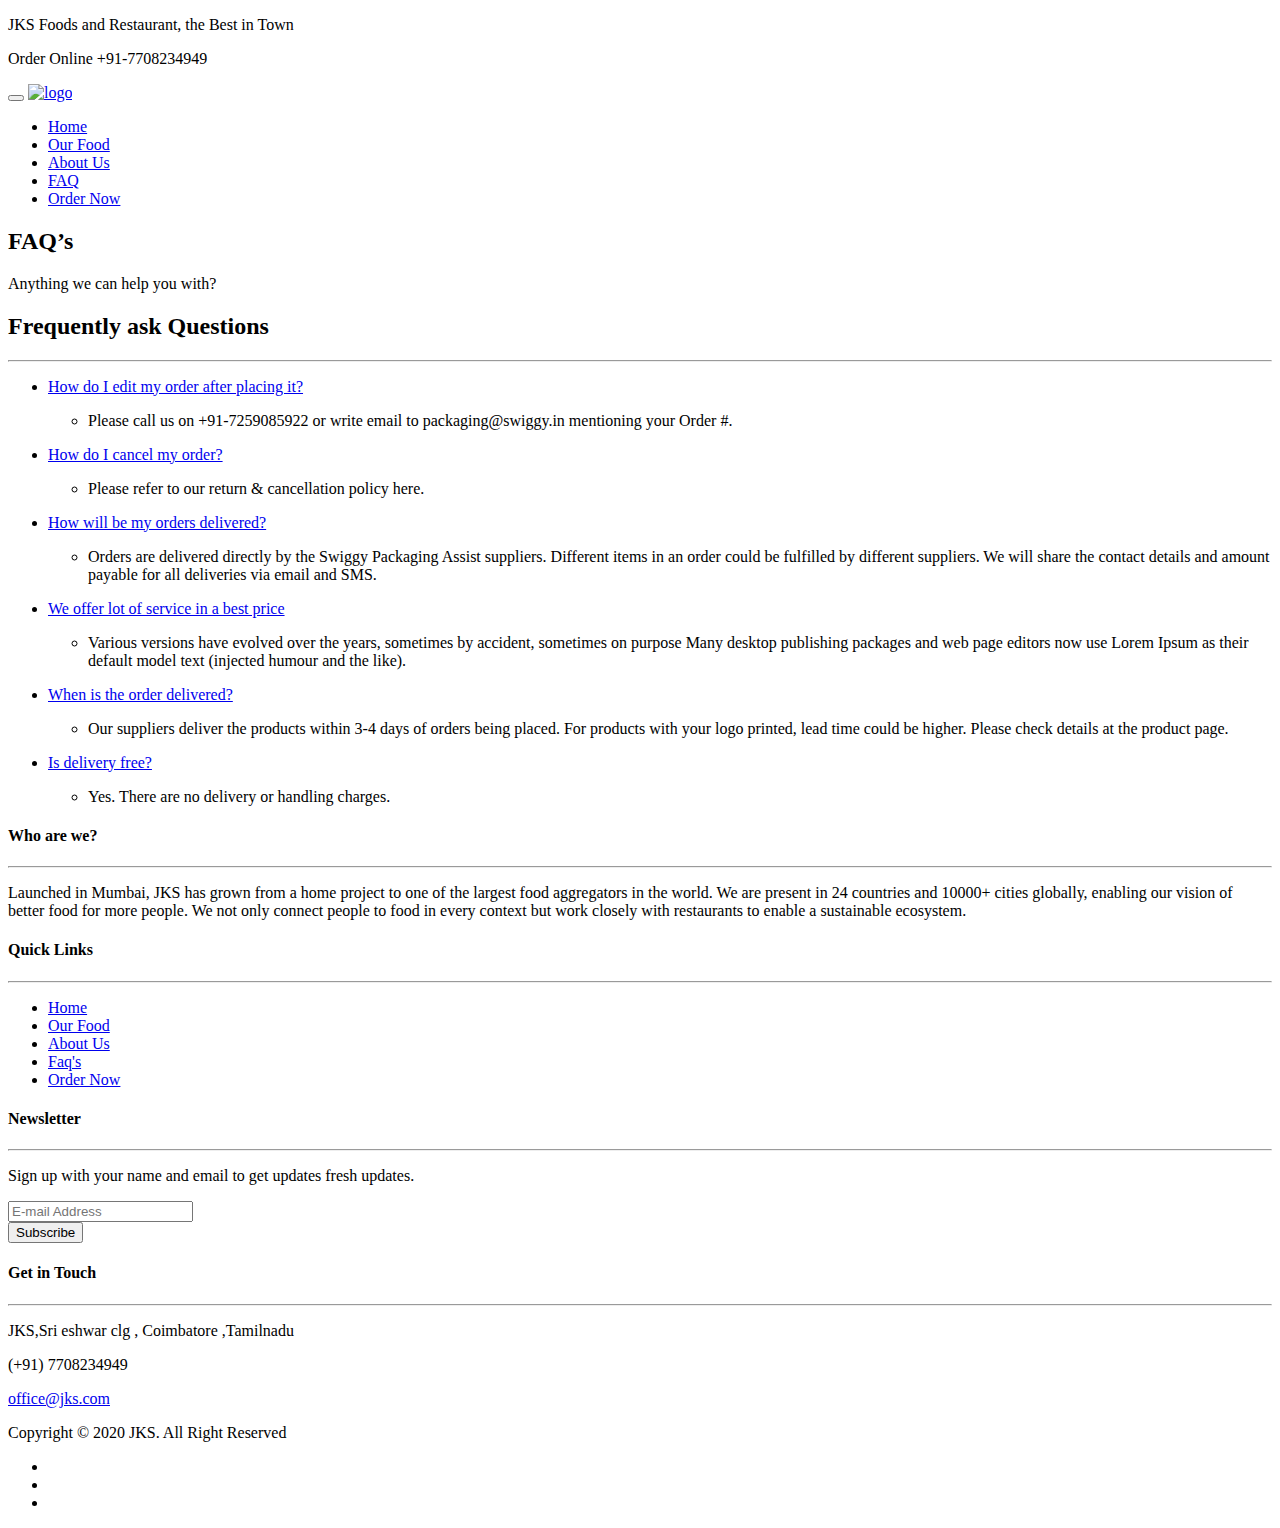
==== faq.html @ 7058a409 "Update faq.html" ====
<!doctype html>
<html lang="en">
<head>
<meta charset="utf-8">
<meta http-equiv="X-UA-Compatible" content="IE=edge">
<meta name="viewport" content="width=device-width, initial-scale=1">
<title>JKS | FAQ</title>
<link rel="stylesheet" type="text/css" href="css/bootstrap.min.css">
<link rel="stylesheet" type="text/css" href="css/font-awesome.min.css">
<link rel="stylesheet" type="text/css" href="css/JKS-icons.css">
<link rel="stylesheet" type="text/css" href="css/settings.css">
<link rel="stylesheet" type="text/css" href="css/owl.carousel.css">
<link rel="stylesheet" type="text/css" href="css/owl.transitions.css">
<link rel="stylesheet" type="text/css" href="css/jquery.fancybox.css">
<link rel="stylesheet" type="text/css" href="css/zerogrid.css">
<link rel="stylesheet" type="text/css" href="css/style.css">
<link rel="stylesheet" type="text/css" href="css/loader.css">
<link rel="shortcut icon" href="images/favicon.png">

<!--[if lt IE 9]>
    <script src="https://oss.maxcdn.com/html5shiv/3.7.2/html5shiv.min.js"></script>
    <script src="https://oss.maxcdn.com/respond/1.4.2/respond.min.js"></script>
<![endif]-->
</head>

<body>

<!--Loader-->
<div class="loader"> 
   <div class="cssload-container">
     <div class="cssload-circle"></div>
     <div class="cssload-circle"></div>
   </div>
</div>

<!--Topbar-->
<div class="topbar">
  <div class="container">
    <div class="row">
      <div class="col-md-12">
        <p class="pull-left hidden-xs">JKS Foods and Restaurant, the Best in Town</p>
        <p class="pull-right"><i class="fa fa-phone"></i>Order Online +91-7708234949</p>
      </div>
    </div>
  </div>
</div>

<!--Header-->
<header id="main-navigation">
  <div id="navigation" data-spy="affix" data-offset-top="20">
    <div class="container">
      <div class="row">
      <div class="col-md-12">
        <nav class="navbar navbar-default">
          <div class="navbar-header">
            <button type="button" class="navbar-toggle collapsed" data-toggle="collapse" data-target="#fixed-collapse-navbar" aria-expanded="false"> 
            <span class="icon-bar top-bar"></span> <span class="icon-bar middle-bar"></span> <span class="icon-bar bottom-bar"></span> 
            </button>
           <a class="navbar-brand" href="index.html"><img src="images/logo.png" alt="logo" class="img-responsive"></a> 
         </div>
        
            <div id="fixed-collapse-navbar" class="navbar-collapse collapse navbar-right">
              <ul class="nav navbar-nav">
                <li>
                   <a href="index.html">Home</a>
                   
                </li>
                <li><a href="food.html">Our Food</a></li>
                
                
                    <li><a href="about.html">About Us</a></li>
                    <li><a href="faq.html">FAQ</a></li>
                  
                <li><a href="./account/register.php">Order Now</a></li>
                
              </ul>
            </div>
         </nav>
         </div>
       </div>
     </div>
  </div>
</header>

<!--Page header & Title-->
<section id="page_header">
<div class="page_title">
  <div class="container">
    <div class="row">
      <div class="col-md-12">
         <h2 class="title">FAQ’s</h2>
         <p>Anything we can help you with?</p>
      </div>
    </div>
  </div>
</div>  
</section>



<section id="faq" class="padding">
  <div class="container">
    <div class="row">
      <div class="col-md-12">
      <h2 class="heading">Frequently ask Questions</h2>
      <hr class="heading_space">
        <div class='faq_wrapper'>
          <ul class='items'>
            <li>
              <a href='#'> How do I edit my order after placing it?</a>
              <ul class='sub-items'>
                <li>
                  <p class="half_space"> Please call us on +91-7259085922 or write email to packaging@swiggy.in mentioning your Order #.</p>
                </li>
              </ul>
            </li>
            <li>
              <a href='#'>How do I cancel my order?</a>
              <ul class='sub-items'>
                <li>
                  <p>Please refer to our return & cancellation policy here.</p>
                </li>
              </ul>
            </li>
            <li>
              <a href='#'>How will be my orders delivered?</a>
              <ul class='sub-items'>
                <li>
                  <p class="half_space">Orders are delivered directly by the Swiggy Packaging Assist suppliers. Different items in an order could be fulfilled by different suppliers. We will share the contact details and amount payable for all deliveries via email and SMS.</p>
                </li>
              </ul>
            </li>
            <li>
              <a href='#'>We offer lot of service in a best price</a>
              <ul class='sub-items'>
                <li>
                  <p>Various versions have evolved over the years, sometimes by accident, sometimes on purpose Many desktop publishing packages and web page 
                  editors now use Lorem Ipsum as their default model text (injected humour and the like).</p>
                </li>
              </ul>
            </li>
            <li>
              <a href='#'>When is the order delivered?</a>
              <ul class='sub-items'>
                <li>
                  <p>Our suppliers deliver the products within 3-4 days of orders being placed. For products with your logo printed, lead time could be higher. Please check details at the product page.</p>
                </li>
              </ul>
            </li>
            <li>
              <a href='#'>Is delivery free?</a>
              <ul class='sub-items'>
                <li>
                  <p>Yes. There are no delivery or handling charges.</p>
                </li>
              </ul>
            </li>
          </ul>
        </div>
      </div>
    </div>
  </div>
</section>



<!--Footer-->
<footer class="padding-top bg_black">
  <div class="container">
    <div class="row">
      <div class="col-md-3 col-sm-6 footer_column">
        <h4 class="heading">Who are we?</h4>
        <hr class="half_space">
        <p class="half_space"></p>
        <p>Launched in Mumbai, JKS has grown from a home project to one of the largest food aggregators in the world. We are present in 24 countries and 10000+ cities globally, enabling our vision of better food for more people. We not only connect people to food in every context but work closely with restaurants to enable a sustainable ecosystem.</p>
      </div>
      <div class="col-md-3 col-sm-6 footer_column">
        <h4 class="heading">Quick Links</h4>
        <hr class="half_space">
        <ul class="widget_links">
          <li><a href="index.html">Home</a></li>
          <li><a href="food.html">Our Food</a></li>
          <li><a href="about.html">About Us</a></li>
          
          <li><a href="faq.html">Faq's</a></li>
          <li><a href="./account/register.php">Order Now</a></li>
          
        </ul>
      </div>
      <div class="col-md-3 col-sm-6 footer_column">
        <h4 class="heading">Newsletter</h4>
        <hr class="half_space">
        <p class="icon"><i class="icon-dollar"></i>Sign up with your name and email to get updates fresh updates.</p>
        <div id="result1" class="text-center"></div>        
        
       <form action="http://themesindustry.us13.list-manage.com/subscribe/post-json?u=4d80221ea53f3a4487ddebd93&id=494727d648&c=?" method="get" onSubmit="return false" class="newsletter">
          <div class="form-group">
            <input type="email" placeholder="E-mail Address" required name="EMAIL" id="EMAIL" class="form-control" />
          </div>
          <div class="form-group">
            <input type="submit" class="btn-submit button3" value="Subscribe" />
          </div>
        </form>
      </div>
      <div class="col-md-3 col-sm-6 footer_column">
        <h4 class="heading">Get in Touch</h4>
        <hr class="half_space">
        <p></p>
        <p class="address"><i class="icon-location"></i>JKS,Sri eshwar clg , Coimbatore ,Tamilnadu</p>
        <p class="address"><i class="fa fa-phone"></i>(+91) 7708234949</p>
        <p class="address"><i class="icon-dollar"></i><a href="office@jks.com">office@jks.com</a></p>
      </div> 
    </div>
    <div class="row">
     <div class="col-md-12">
        <div class="copyright clearfix">
          <p>Copyright &copy; 2020 JKS. All Right Reserved</p>
          <ul class="social_icon">
               <li><a href="#" class="facebook"><i class="icon-facebook5"></i></a></li>
               <li><a href="#" class="twitter"><i class="icon-twitter4"></i></a></li>
               <li><a href="https://santhoshn20004.github.io/food-ordering-/faq.html" class="google"><i class="icon-google"></i></a></li>
              </ul>
        </div>
      </div>
    </div>
  </div>
</footer>

<a href="#." id="back-top"><i class="fa fa-angle-up fa-2x"></i></a>

<script src="js/jquery-2.2.3.js" type="text/javascript"></script>
<script src="js/bootstrap.min.js" type="text/javascript"></script>
<script src="js/jquery.parallax-1.1.3.js"></script>
<script src="js/jquery.appear.js"></script>  
<script src="js/jquery-countTo.js"></script>
<script src="js/owl.carousel.min.js" type="text/javascript"></script>
<script src="js/jquery.fancybox.js"></script>
<script src="js/jquery.mixitup.min.js"></script>
<script src="js/functions.js" type="text/javascript"></script>
</body>
</html>
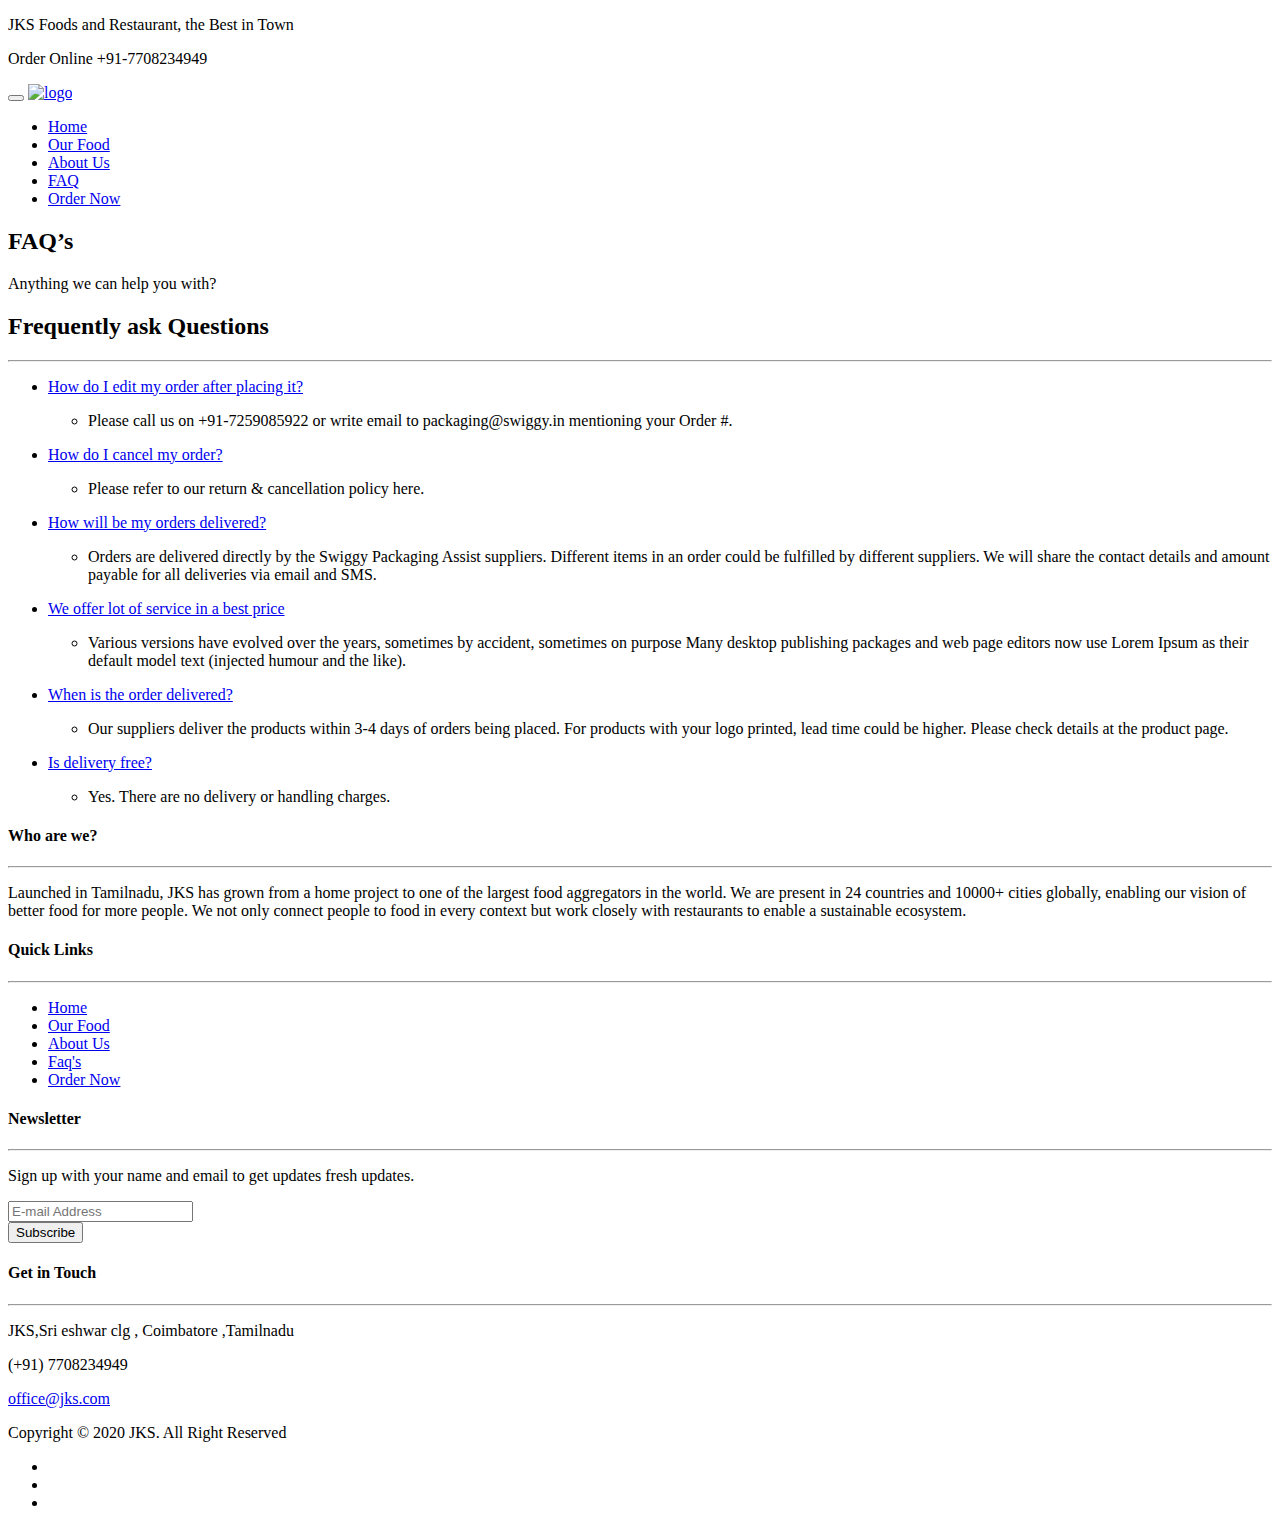
==== commit 1d6ad106: "Update faq.html" ====
--- a/faq.html
+++ b/faq.html
@@ -172,7 +172,7 @@
         <h4 class="heading">Who are we?</h4>
         <hr class="half_space">
         <p class="half_space"></p>
-        <p>Launched in Mumbai, JKS has grown from a home project to one of the largest food aggregators in the world. We are present in 24 countries and 10000+ cities globally, enabling our vision of better food for more people. We not only connect people to food in every context but work closely with restaurants to enable a sustainable ecosystem.</p>
+        <p>Launched in Tamilnadu, JKS has grown from a home project to one of the largest food aggregators in the world. We are present in 24 countries and 10000+ cities globally, enabling our vision of better food for more people. We not only connect people to food in every context but work closely with restaurants to enable a sustainable ecosystem.</p>
       </div>
       <div class="col-md-3 col-sm-6 footer_column">
         <h4 class="heading">Quick Links</h4>
